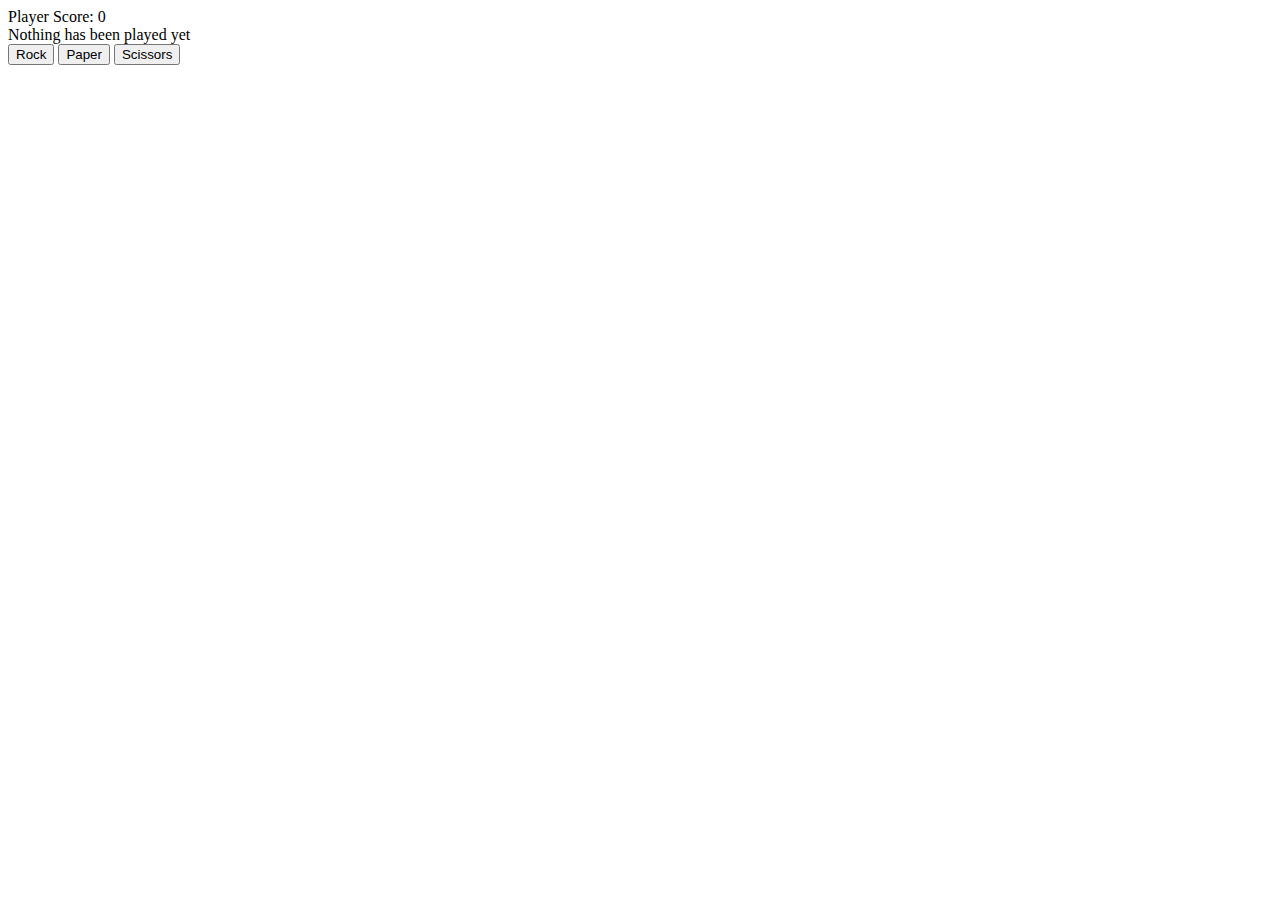
==== index.html @ c841e7e7 "add score display and add status message" ====
<!DOCTYPE html>
<html lang="en">
<head>
    <meta charset="UTF-8">
    <meta http-equiv="X-UA-Compatible" content="IE=edge">
    <meta name="viewport" content="width=device-width, initial-scale=1.0">
    <title>Document</title>
    <link rel="stylesheet" href="style.css">
    
</head>
<body>
    <div class="score"></div>
    <div class="message"></div>
    <div class="buttons">
        <button class="rock" onclick="playRound(playerSelection, computerSelection)">Rock</button>
        <button class="paper">Paper</button>
        <button class="scissors">Scissors</button>
    </div>
    <script src="script.js"></script>
</body>
</html>
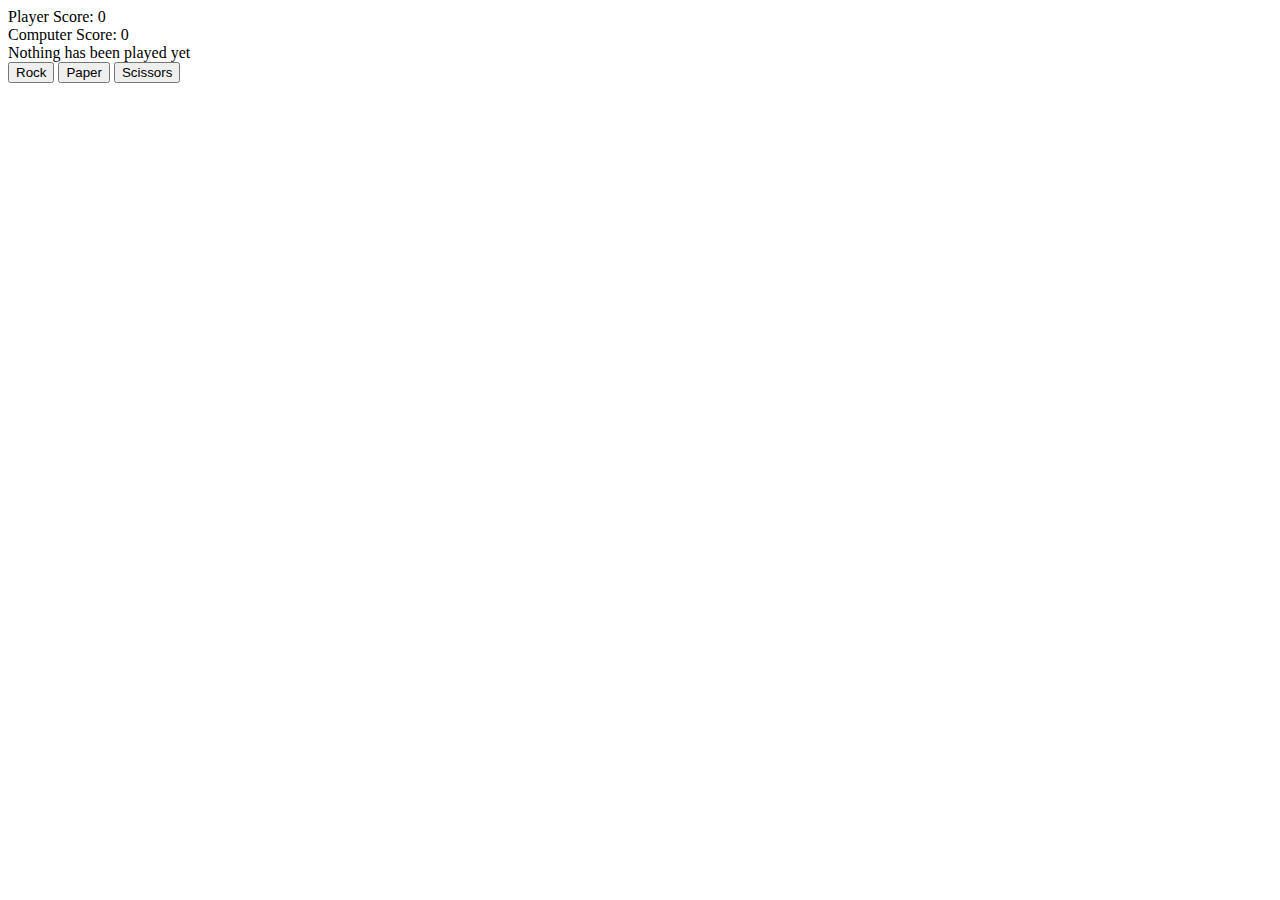
==== commit cfa75fcc: "add computer score" ====
--- a/index.html
+++ b/index.html
@@ -9,7 +9,8 @@
     
 </head>
 <body>
-    <div class="score"></div>
+    <div class="playerScore"></div>
+    <div class="computerScore"></div>
     <div class="message"></div>
     <div class="buttons">
         <button class="rock" onclick="playRound(playerSelection, computerSelection)">Rock</button>
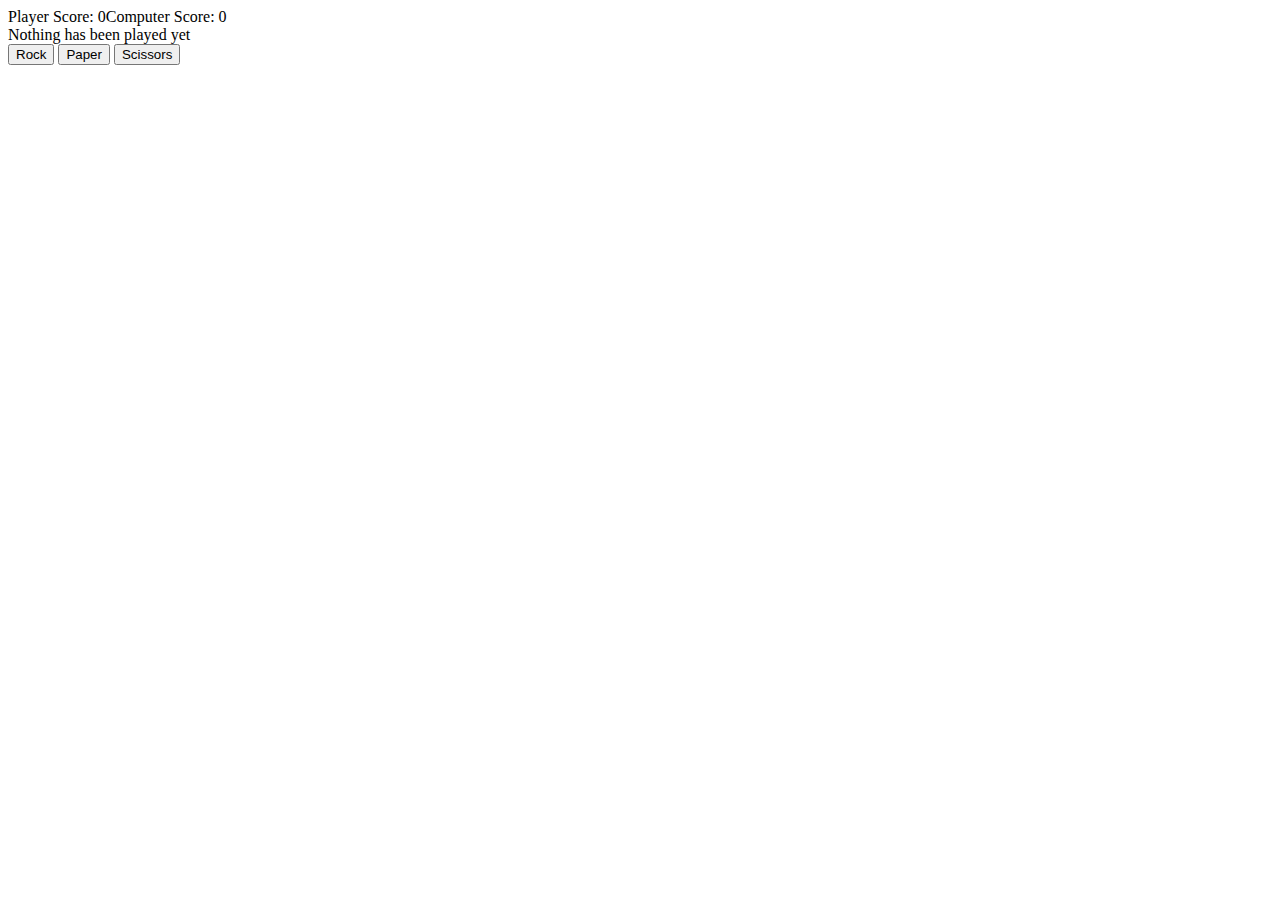
==== commit 748b415a: "forgot message" ====
--- a/index.html
+++ b/index.html
@@ -9,13 +9,15 @@
     
 </head>
 <body>
-    <div class="playerScore"></div>
-    <div class="computerScore"></div>
+    <div class="container">
+        <div class="playerScore"></div>
+        <div class="computerScore"></div>
+    </div>
     <div class="message"></div>
     <div class="buttons">
-        <button class="rock" onclick="playRound(playerSelection, computerSelection)">Rock</button>
-        <button class="paper">Paper</button>
-        <button class="scissors">Scissors</button>
+        <button class="rock" onclick="playRound('rock', computerSelection)">Rock</button>
+        <button class="paper" onclick="playRound('paper', computerSelection)">Paper</button>
+        <button class="scissors" onclick="playRound('scissors', computerSelection)">Scissors</button>
     </div>
     <script src="script.js"></script>
 </body>
--- a/style.css
+++ b/style.css
@@ -0,0 +1,3 @@
+.container{
+    display: flex;
+}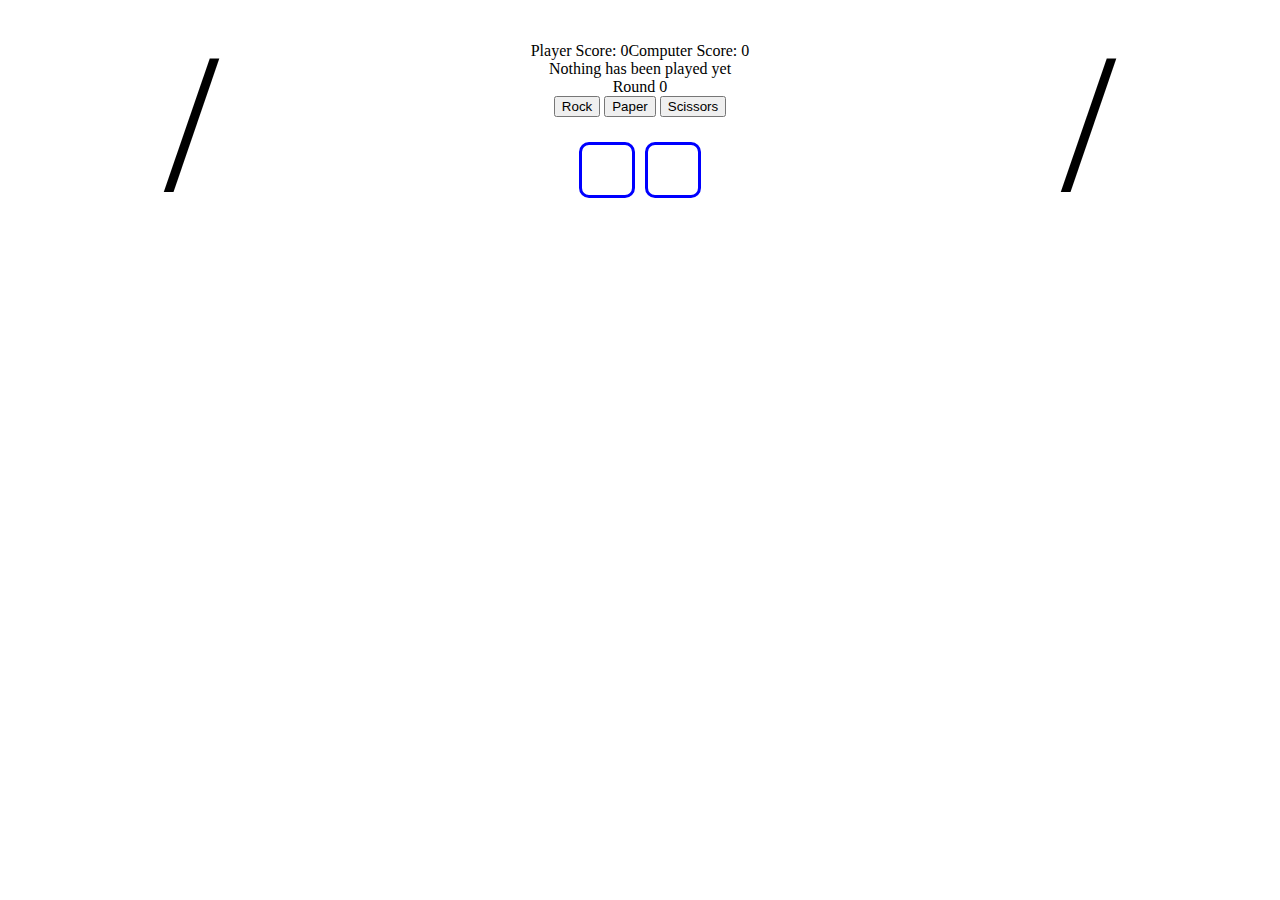
==== commit 1c317680: "add display features" ====
--- a/index.html
+++ b/index.html
@@ -10,14 +10,25 @@
 </head>
 <body>
     <div class="container">
-        <div class="playerScore"></div>
-        <div class="computerScore"></div>
-    </div>
-    <div class="message"></div>
-    <div class="buttons">
-        <button class="rock" onclick="playRound('rock', computerSelection)">Rock</button>
-        <button class="paper" onclick="playRound('paper', computerSelection)">Paper</button>
-        <button class="scissors" onclick="playRound('scissors', computerSelection)">Scissors</button>
+        <div class="playerEmojiBoxSingle">/</div>
+        <div class="box">
+            <div class="container">
+                <div class="playerScore"></div>
+                <div class="computerScore"></div>
+            </div>
+            <div class="message"></div>
+            <div class="round"></div>
+            <div class="buttons">
+                <button class="rock" onclick="playRound('rock', computerSelection)">Rock</button>
+                <button class="paper" onclick="playRound('paper', computerSelection)">Paper</button>
+                <button class="scissors" onclick="playRound('scissors', computerSelection)">Scissors</button>
+            </div>
+            <div class="emojiBoxes">
+                <div class="playerEmojiBox emojiBox"></div>
+                <div class="computerEmojiBox emojiBox"></div>
+            </div>
+        </div>
+        <div class="computerEmojiBoxSingle">/</div>
     </div>
     <script src="script.js"></script>
 </body>
--- a/style.css
+++ b/style.css
@@ -1,3 +1,35 @@
 .container{
     display: flex;
+    justify-content: space-around;
+}
+
+.box {
+    display: flex;
+    flex-direction: column;
+    justify-content: center;
+    align-items: center;
+}
+
+.emojiBoxes {
+    display: flex;
+    justify-content: center;
+    margin-top: 20px;
+}
+
+.emojiBox {
+    border: solid blue;
+    border-radius: 10px;
+    min-width: 50px;
+    min-height: 50px;
+    margin: 5px;
+}
+
+.playerEmojiBoxSingle {
+    display: flex;
+    font-size: 200px;
+}
+
+.computerEmojiBoxSingle {
+    display: flex;
+    font-size: 200px;
 }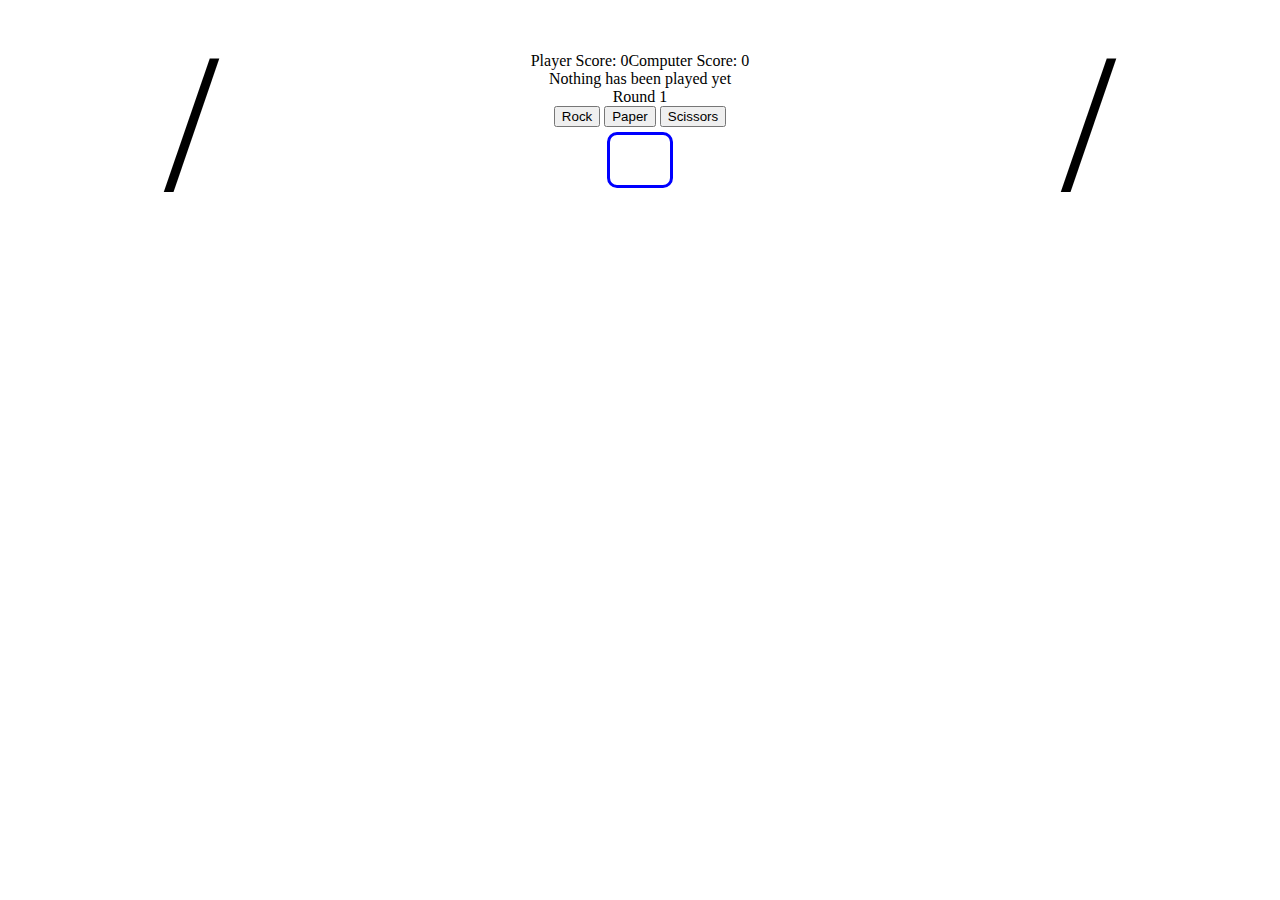
==== commit a942844f: "Change Emoji Box to Vertical" ====
--- a/index.html
+++ b/index.html
@@ -23,10 +23,7 @@
                 <button class="paper" onclick="playRound('paper', computerSelection)">Paper</button>
                 <button class="scissors" onclick="playRound('scissors', computerSelection)">Scissors</button>
             </div>
-            <div class="emojiBoxes">
-                <div class="playerEmojiBox emojiBox"></div>
-                <div class="computerEmojiBox emojiBox"></div>
-            </div>
+            <div class="emojiBox"></div>
         </div>
         <div class="computerEmojiBoxSingle">/</div>
     </div>
--- a/style.css
+++ b/style.css
@@ -19,16 +19,17 @@
 .emojiBox {
     border: solid blue;
     border-radius: 10px;
-    min-width: 50px;
-    min-height: 50px;
+    min-width: 60px;
+    min-height:50px;
+    max-width: 60px;
     margin: 5px;
 }
 
+/* old feature */
 .playerEmojiBoxSingle {
     display: flex;
     font-size: 200px;
 }
-
 .computerEmojiBoxSingle {
     display: flex;
     font-size: 200px;
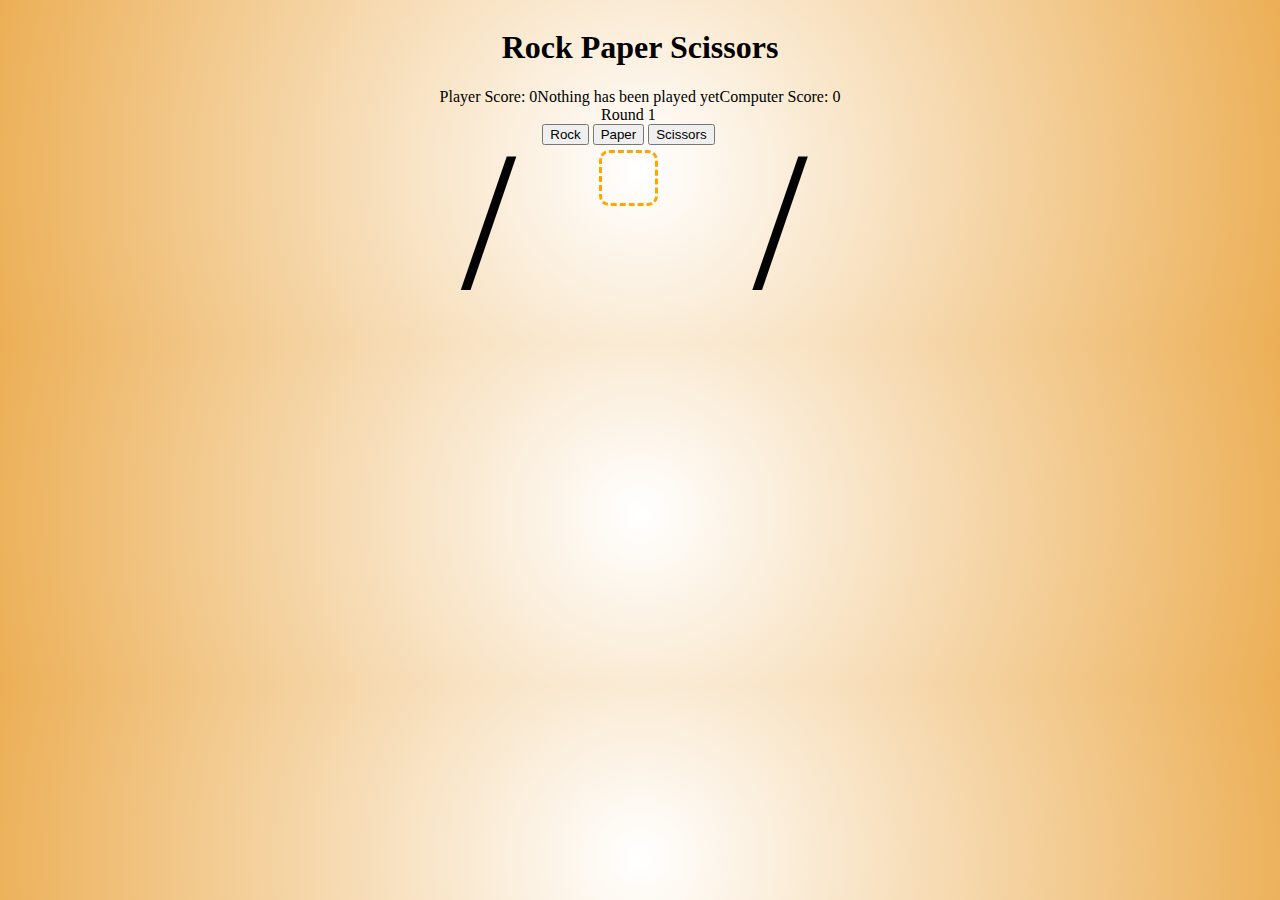
==== commit 576a5d79: "Add CSS and FlexBoxes for styling" ====
--- a/index.html
+++ b/index.html
@@ -9,23 +9,30 @@
     
 </head>
 <body>
-    <div class="container">
-        <div class="playerEmojiBoxSingle">/</div>
-        <div class="box">
-            <div class="container">
+    <div class="container-column">
+        <h1>Rock Paper Scissors</h1>
+        <div class="container">
+            <div class="container-column">
                 <div class="playerScore"></div>
+                <div class="playerEmojiBoxSingle">/</div>
+            </div>
+            <div class="container-column">
+                <div class="box">
+                    <div class="message"></div>
+                    <div class="round"></div>
+                    <div class="buttons">
+                        <button class="rock" onclick="playRound('rock', computerSelection)">Rock</button>
+                        <button class="paper" onclick="playRound('paper', computerSelection)">Paper</button>
+                        <button class="scissors" onclick="playRound('scissors', computerSelection)">Scissors</button>
+                    </div>
+                </div>
+                <div class="emojiBox"></div>
+            </div>
+            <div class="container-column">
                 <div class="computerScore"></div>
+                <div class="computerEmojiBoxSingle">/</div>
             </div>
-            <div class="message"></div>
-            <div class="round"></div>
-            <div class="buttons">
-                <button class="rock" onclick="playRound('rock', computerSelection)">Rock</button>
-                <button class="paper" onclick="playRound('paper', computerSelection)">Paper</button>
-                <button class="scissors" onclick="playRound('scissors', computerSelection)">Scissors</button>
-            </div>
-            <div class="emojiBox"></div>
         </div>
-        <div class="computerEmojiBoxSingle">/</div>
     </div>
     <script src="script.js"></script>
 </body>
--- a/style.css
+++ b/style.css
@@ -1,6 +1,15 @@
+body{
+    background: rgb(2,0,36);
+    background: radial-gradient(circle, rgba(2,0,36,1) 0%, rgba(255,255,255,1) 0%, rgba(236,175,86,1) 100%);
+}
 .container{
     display: flex;
     justify-content: space-around;
+}
+.container-column{
+    display: flex;
+    flex-direction: column;
+    align-items: center;
 }
 
 .box {
@@ -17,11 +26,11 @@
 }
 
 .emojiBox {
-    border: solid blue;
+    border: dashed orange;
     border-radius: 10px;
-    min-width: 60px;
+    min-width: 53px;
     min-height:50px;
-    max-width: 60px;
+    max-width: 53px;
     margin: 5px;
 }
 
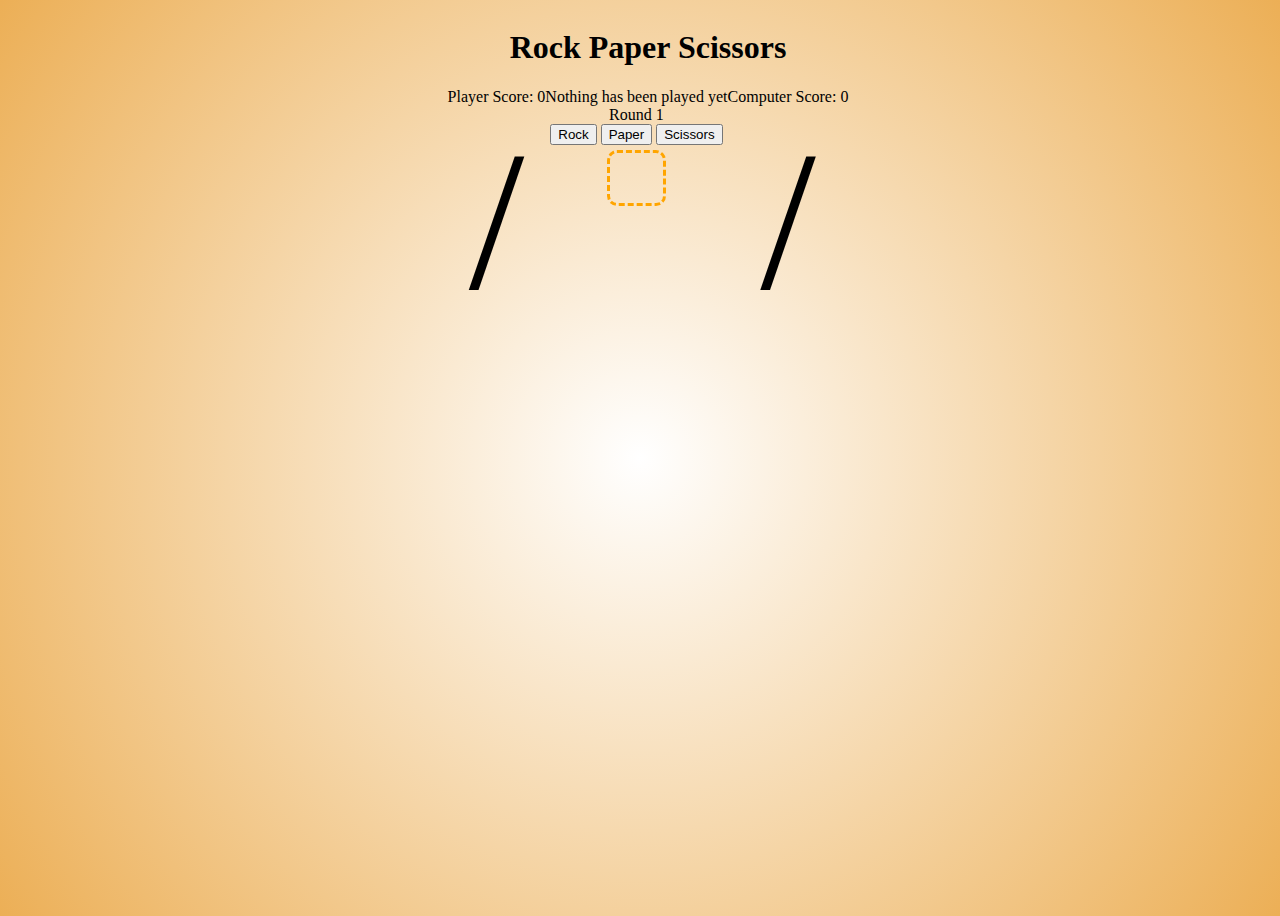
==== commit 6830d303: "extrapolate player weapon display into a new function outside of playRound function" ====
--- a/index.html
+++ b/index.html
@@ -34,6 +34,6 @@
             </div>
         </div>
     </div>
-    <script src="script.js"></script>
+    <script src="script.js"></script> 
 </body>
 </html>--- a/style.css
+++ b/style.css
@@ -1,4 +1,7 @@
+
 body{
+    height: 100vh;
+    width: 100vw;
     background: rgb(2,0,36);
     background: radial-gradient(circle, rgba(2,0,36,1) 0%, rgba(255,255,255,1) 0%, rgba(236,175,86,1) 100%);
 }
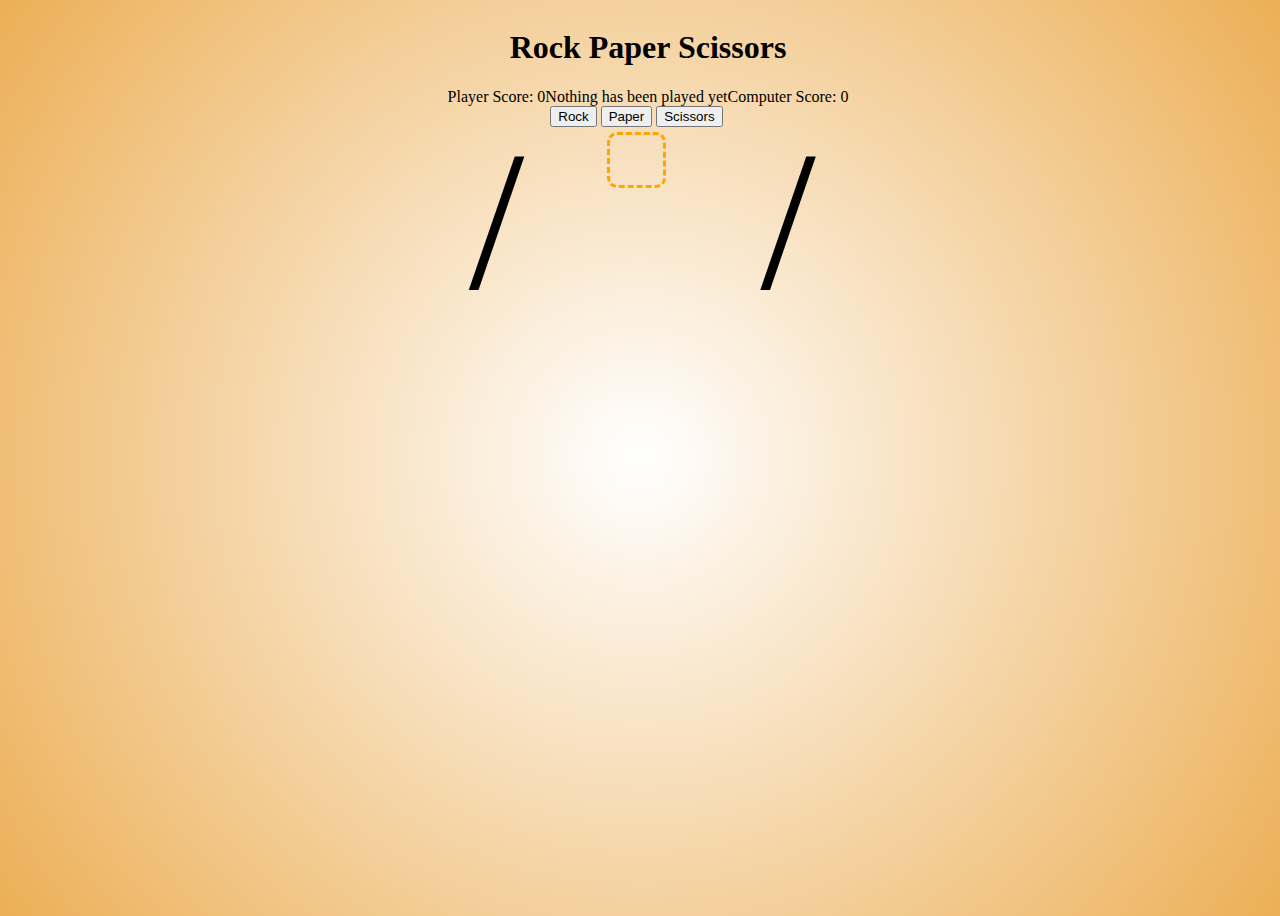
==== commit 35cf2361: "add new array display for emoji display box" ====
--- a/index.html
+++ b/index.html
@@ -19,14 +19,14 @@
             <div class="container-column">
                 <div class="box">
                     <div class="message"></div>
-                    <div class="round"></div>
+                    <div class="roundCountDisplay"></div>
                     <div class="buttons">
-                        <button class="rock" onclick="playRound('rock', computerSelection)">Rock</button>
-                        <button class="paper" onclick="playRound('paper', computerSelection)">Paper</button>
-                        <button class="scissors" onclick="playRound('scissors', computerSelection)">Scissors</button>
+                        <button class="rock" onclick="addRoundCount(); playRound('rock', computerSelection)">Rock</button>
+                        <button class="paper" onclick="addRoundCount(); playRound('paper', computerSelection)">Paper</button>
+                        <button class="scissors" onclick="addRoundCount(); playRound('scissors', computerSelection)">Scissors</button>
                     </div>
                 </div>
-                <div class="emojiBox"></div>
+                <div class="emoji-display-box emojiBox"></div>
             </div>
             <div class="container-column">
                 <div class="computerScore"></div>
--- a/style.css
+++ b/style.css
@@ -29,6 +29,8 @@
 }
 
 .emojiBox {
+    display: flex;
+    flex-direction: column;
     border: dashed orange;
     border-radius: 10px;
     min-width: 53px;
